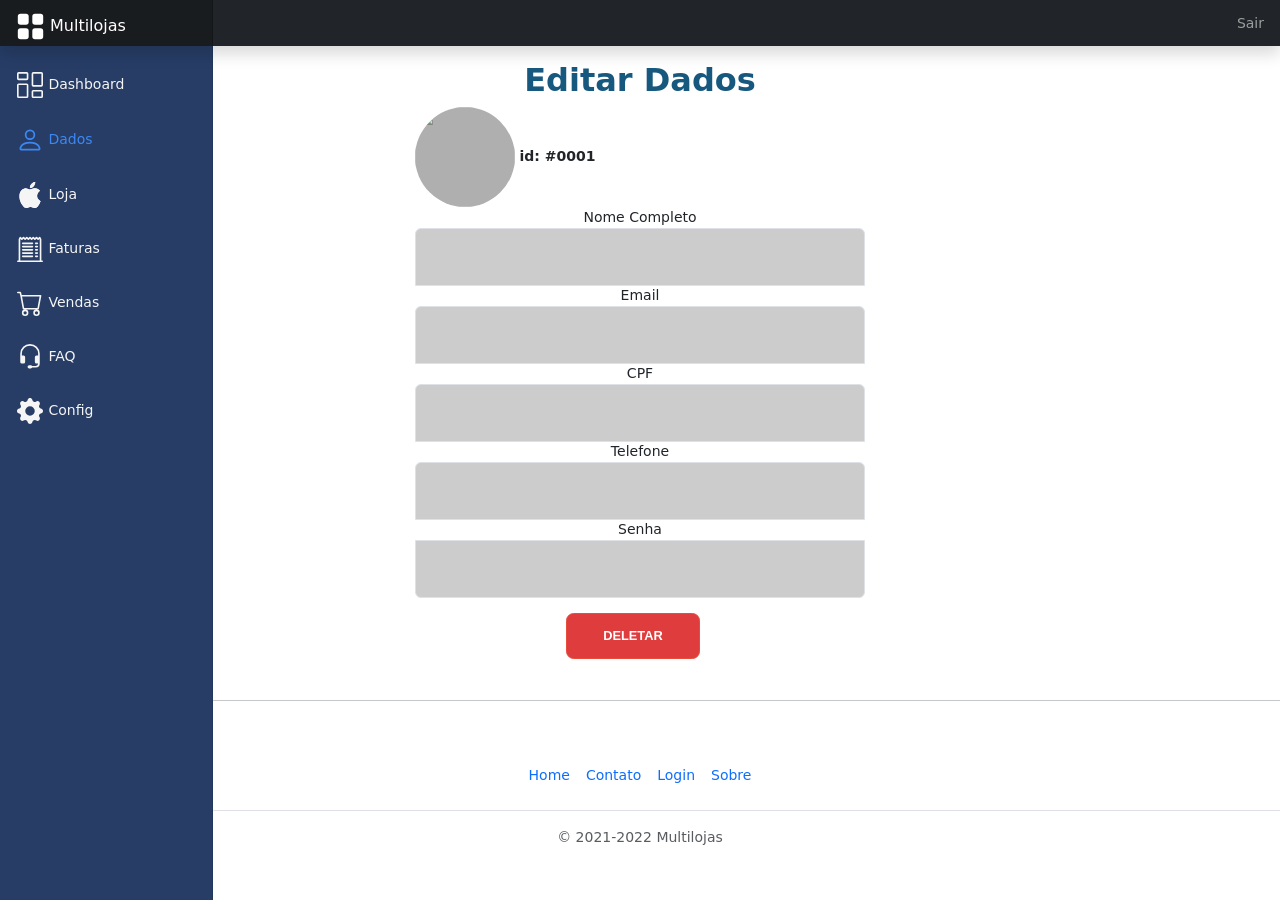
==== edição de dados empresário/index.html @ 5da04b9b "Add files via upload Algumas páginas front-end do Projeto desenvolvido por Júlio Caio R. dos Santos " ====
<!doctype html>
<html lang="pt-br">
  <!--@charset "UTF-8";/*!
  * Bootstrap v5.1.3 (https://getbootstrap.com/)
  * Copyright 2011-2021 The Bootstrap Authors
  * Copyright 2011-2021 Twitter, Inc.
  * Licensed under MIT (https://github.com/twbs/bootstrap/blob/main/LICENSE)-->
  <head>
    <meta charset="UTF-8">
    <meta http-equiv="X-UA-Compatible" content="IE=edge">
    <meta name="viewport" content="width=device-width, initial-scale=1.0">
    <title>Editar Dados do Empresário</title>
    <link href="https://cdn.jsdelivr.net/npm/bootstrap@5.0.2/dist/css/bootstrap.min.css" rel="stylesheet" integrity="sha384-EVSTQN3/azprG1Anm3QDgpJLIm9Nao0Yz1ztcQTwFspd3yD65VohhpuuCOmLASjC" crossorigin="anonymous">
    <link rel="stylesheet" href="css/style.css">
    <link rel="stylesheet" href="css/button.css">
    <link rel="stylesheet" href="css/dashboard.css"/>
    <script src="https://cdn.jsdelivr.net/npm/bootstrap@5.0.2/dist/js/bootstrap.bundle.min.js" integrity="sha384-MrcW6ZMFYlzcLA8Nl+NtUVF0sA7MsXsP1UyJoMp4YLEuNSfAP+JcXn/tWtIaxVXM" crossorigin="anonymous"></script>
</head>
<body>
  <header class="navbar navbar-dark sticky-top bg-dark flex-md-nowrap p-0 shadow">
    <a class="navbar-brand col-md-3 col-lg-2 me-0 px-3" href="#"><svg xmlns="http://www.w3.org/2000/svg" width="29" height="29" fill="currentColor" class="bi-bi-grid-fill" viewBox="0 0 16 16">
      <path d="M1 2.5A1.5 1.5 0 0 1 2.5 1h3A1.5 1.5 0 0 1 7 2.5v3A1.5 1.5 0 0 1 5.5 7h-3A1.5 1.5 0 0 1 1 5.5v-3zm8 0A1.5 1.5 0 0 1 10.5 1h3A1.5 1.5 0 0 1 15 2.5v3A1.5 1.5 0 0 1 13.5 7h-3A1.5 1.5 0 0 1 9 5.5v-3zm-8 8A1.5 1.5 0 0 1 2.5 9h3A1.5 1.5 0 0 1 7 10.5v3A1.5 1.5 0 0 1 5.5 15h-3A1.5 1.5 0 0 1 1 13.5v-3zm8 0A1.5 1.5 0 0 1 10.5 9h3a1.5 1.5 0 0 1 1.5 1.5v3a1.5 1.5 0 0 1-1.5 1.5h-3A1.5 1.5 0 0 1 9 13.5v-3z"/>
    </svg>Multilojas</a>
    <button class="navbar-toggler position-absolute d-md-none collapsed" type="button" data-bs-toggle="collapse" data-bs-target="#sidebarMenu" aria-controls="sidebarMenu" aria-expanded="false" aria-label="Toggle navigation">
      <span class="navbar-toggler-icon"></span>
    </button>
    <div class="navbar-nav">
      <div class="nav-item text-nowrap">
        <a class="nav-link px-3" href="#">Sair</a>
      </div>
    </div>
  </header>
  
  <div class="container-md">
    <div class="row">
      <nav id="sidebarMenu" class="col-md-3 col-lg-2 d-md-block sidebar collapse" style="background-color: rgba(39,61,102);">
        <div class="position-sticky pt-3">
          <ul class="nav flex-column">
            <li class="nav-item">
              <a class="nav-link" aria-current="page" href="#">
                <svg xmlns="http://www.w3.org/2000/svg" width="28" height="26" fill="currentColor" class="bi bi-columns-gap" viewBox="0 0 16 16">
                  <path d="M6 1v3H1V1h5zM1 0a1 1 0 0 0-1 1v3a1 1 0 0 0 1 1h5a1 1 0 0 0 1-1V1a1 1 0 0 0-1-1H1zm14 12v3h-5v-3h5zm-5-1a1 1 0 0 0-1 1v3a1 1 0 0 0 1 1h5a1 1 0 0 0 1-1v-3a1 1 0 0 0-1-1h-5zM6 8v7H1V8h5zM1 7a1 1 0 0 0-1 1v7a1 1 0 0 0 1 1h5a1 1 0 0 0 1-1V8a1 1 0 0 0-1-1H1zm14-6v7h-5V1h5zm-5-1a1 1 0 0 0-1 1v7a1 1 0 0 0 1 1h5a1 1 0 0 0 1-1V1a1 1 0 0 0-1-1h-5z"/>
            </svg>
            <span class="links_name">Dashboard</span>
              </a>
            </li>
            <li class="nav-item">
              <a class="nav-link active" aria-current="page" href="#">
                <svg xmlns="http://www.w3.org/2000/svg" width="28" height="28" fill="currentColor" class="bi bi-person" viewBox="0 0 16 16">
                  <path d="M8 8a3 3 0 1 0 0-6 3 3 0 0 0 0 6zm2-3a2 2 0 1 1-4 0 2 2 0 0 1 4 0zm4 8c0 1-1 1-1 1H3s-1 0-1-1 1-4 6-4 6 3 6 4zm-1-.004c-.001-.246-.154-.986-.832-1.664C11.516 10.68 10.289 10 8 10c-2.29 0-3.516.68-4.168 1.332-.678.678-.83 1.418-.832 1.664h10z"/>
                </svg>
            <span class="links_name">Dados</span>
              </a>
            </li>
            <li class="nav-item">
              <a class="nav-link" href="#">
                <svg xmlns="http://www.w3.org/2000/svg" width="28" height="26" fill="currentColor" class="bi bi-apple" viewBox="0 0 16 16">
                  <path d="M11.182.008C11.148-.03 9.923.023 8.857 1.18c-1.066 1.156-.902 2.482-.878 2.516.024.034 1.52.087 2.475-1.258.955-1.345.762-2.391.728-2.43zm3.314 11.733c-.048-.096-2.325-1.234-2.113-3.422.212-2.189 1.675-2.789 1.698-2.854.023-.065-.597-.79-1.254-1.157a3.692 3.692 0 0 0-1.563-.434c-.108-.003-.483-.095-1.254.116-.508.139-1.653.589-1.968.607-.316.018-1.256-.522-2.267-.665-.647-.125-1.333.131-1.824.328-.49.196-1.422.754-2.074 2.237-.652 1.482-.311 3.83-.067 4.56.244.729.625 1.924 1.273 2.796.576.984 1.34 1.667 1.659 1.899.319.232 1.219.386 1.843.067.502-.308 1.408-.485 1.766-.472.357.013 1.061.154 1.782.539.571.197 1.111.115 1.652-.105.541-.221 1.324-1.059 2.238-2.758.347-.79.505-1.217.473-1.282z"/>
                  <path d="M11.182.008C11.148-.03 9.923.023 8.857 1.18c-1.066 1.156-.902 2.482-.878 2.516.024.034 1.52.087 2.475-1.258.955-1.345.762-2.391.728-2.43zm3.314 11.733c-.048-.096-2.325-1.234-2.113-3.422.212-2.189 1.675-2.789 1.698-2.854.023-.065-.597-.79-1.254-1.157a3.692 3.692 0 0 0-1.563-.434c-.108-.003-.483-.095-1.254.116-.508.139-1.653.589-1.968.607-.316.018-1.256-.522-2.267-.665-.647-.125-1.333.131-1.824.328-.49.196-1.422.754-2.074 2.237-.652 1.482-.311 3.83-.067 4.56.244.729.625 1.924 1.273 2.796.576.984 1.34 1.667 1.659 1.899.319.232 1.219.386 1.843.067.502-.308 1.408-.485 1.766-.472.357.013 1.061.154 1.782.539.571.197 1.111.115 1.652-.105.541-.221 1.324-1.059 2.238-2.758.347-.79.505-1.217.473-1.282z"/>
                </svg>
              <span class="links_name">Loja</span>
              </a>
            </li>
            <li class="nav-item">
              <a class="nav-link" href="#">
                <svg xmlns="http://www.w3.org/2000/svg" width="28" height="26" fill="currentColor" class="bi bi-receipt-cutoff" viewBox="0 0 16 16">
                  <path d="M3 4.5a.5.5 0 0 1 .5-.5h6a.5.5 0 1 1 0 1h-6a.5.5 0 0 1-.5-.5zm0 2a.5.5 0 0 1 .5-.5h6a.5.5 0 1 1 0 1h-6a.5.5 0 0 1-.5-.5zm0 2a.5.5 0 0 1 .5-.5h6a.5.5 0 1 1 0 1h-6a.5.5 0 0 1-.5-.5zm0 2a.5.5 0 0 1 .5-.5h6a.5.5 0 0 1 0 1h-6a.5.5 0 0 1-.5-.5zm0 2a.5.5 0 0 1 .5-.5h6a.5.5 0 0 1 0 1h-6a.5.5 0 0 1-.5-.5zM11.5 4a.5.5 0 0 0 0 1h1a.5.5 0 0 0 0-1h-1zm0 2a.5.5 0 0 0 0 1h1a.5.5 0 0 0 0-1h-1zm0 2a.5.5 0 0 0 0 1h1a.5.5 0 0 0 0-1h-1zm0 2a.5.5 0 0 0 0 1h1a.5.5 0 0 0 0-1h-1zm0 2a.5.5 0 0 0 0 1h1a.5.5 0 0 0 0-1h-1z"/>
                  <path d="M2.354.646a.5.5 0 0 0-.801.13l-.5 1A.5.5 0 0 0 1 2v13H.5a.5.5 0 0 0 0 1h15a.5.5 0 0 0 0-1H15V2a.5.5 0 0 0-.053-.224l-.5-1a.5.5 0 0 0-.8-.13L13 1.293l-.646-.647a.5.5 0 0 0-.708 0L11 1.293l-.646-.647a.5.5 0 0 0-.708 0L9 1.293 8.354.646a.5.5 0 0 0-.708 0L7 1.293 6.354.646a.5.5 0 0 0-.708 0L5 1.293 4.354.646a.5.5 0 0 0-.708 0L3 1.293 2.354.646zm-.217 1.198.51.51a.5.5 0 0 0 .707 0L4 1.707l.646.647a.5.5 0 0 0 .708 0L6 1.707l.646.647a.5.5 0 0 0 .708 0L8 1.707l.646.647a.5.5 0 0 0 .708 0L10 1.707l.646.647a.5.5 0 0 0 .708 0L12 1.707l.646.647a.5.5 0 0 0 .708 0l.509-.51.137.274V15H2V2.118l.137-.274z"/>
                </svg>
              <span class="links_name">Faturas</span>
              </a>
            </li>
            <li class="nav-item">
              <a class="nav-link" href="#">
                <svg xmlns="http://www.w3.org/2000/svg" width="28" height="26" fill="currentColor" class="bi bi-cart" viewBox="0 0 16 16">
                  <path d="M0 1.5A.5.5 0 0 1 .5 1H2a.5.5 0 0 1 .485.379L2.89 3H14.5a.5.5 0 0 1 .491.592l-1.5 8A.5.5 0 0 1 13 12H4a.5.5 0 0 1-.491-.408L2.01 3.607 1.61 2H.5a.5.5 0 0 1-.5-.5zM3.102 4l1.313 7h8.17l1.313-7H3.102zM5 12a2 2 0 1 0 0 4 2 2 0 0 0 0-4zm7 0a2 2 0 1 0 0 4 2 2 0 0 0 0-4zm-7 1a1 1 0 1 1 0 2 1 1 0 0 1 0-2zm7 0a1 1 0 1 1 0 2 1 1 0 0 1 0-2z"/>
                </svg>
              <span class="links_name">Vendas</span>
              </a>
            </li>
            <li class="nav-item">
              <a class="nav-link" href="#">
                <svg xmlns="http://www.w3.org/2000/svg" width="28" height="26" fill="currentColor" class="bi bi-headset" viewBox="0 0 16 16">
                  <path d="M8 1a5 5 0 0 0-5 5v1h1a1 1 0 0 1 1 1v3a1 1 0 0 1-1 1H3a1 1 0 0 1-1-1V6a6 6 0 1 1 12 0v6a2.5 2.5 0 0 1-2.5 2.5H9.366a1 1 0 0 1-.866.5h-1a1 1 0 1 1 0-2h1a1 1 0 0 1 .866.5H11.5A1.5 1.5 0 0 0 13 12h-1a1 1 0 0 1-1-1V8a1 1 0 0 1 1-1h1V6a5 5 0 0 0-5-5z"/>
                </svg>
              <span class="links_name">FAQ</span>
              </a>
            </li>
            <li class="nav-item">
              <a class="nav-link" href="#">
                <svg xmlns="http://www.w3.org/2000/svg" width="28" height="26" fill="currentColor" class="bi bi-gear-fill" viewBox="0 0 16 16">
                  <path d="M9.405 1.05c-.413-1.4-2.397-1.4-2.81 0l-.1.34a1.464 1.464 0 0 1-2.105.872l-.31-.17c-1.283-.698-2.686.705-1.987 1.987l.169.311c.446.82.023 1.841-.872 2.105l-.34.1c-1.4.413-1.4 2.397 0 2.81l.34.1a1.464 1.464 0 0 1 .872 2.105l-.17.31c-.698 1.283.705 2.686 1.987 1.987l.311-.169a1.464 1.464 0 0 1 2.105.872l.1.34c.413 1.4 2.397 1.4 2.81 0l.1-.34a1.464 1.464 0 0 1 2.105-.872l.31.17c1.283.698 2.686-.705 1.987-1.987l-.169-.311a1.464 1.464 0 0 1 .872-2.105l.34-.1c1.4-.413 1.4-2.397 0-2.81l-.34-.1a1.464 1.464 0 0 1-.872-2.105l.17-.31c.698-1.283-.705-2.686-1.987-1.987l-.311.169a1.464 1.464 0 0 1-2.105-.872l-.1-.34zM8 10.93a2.929 2.929 0 1 1 0-5.86 2.929 2.929 0 0 1 0 5.858z"/>
              </svg>
              <span class="links_name">Config</span>
              </a>
            </li>
          </ul>
        </div>
      </nav>
      </div>
      </div>
<div class="user_content">
    <div class="form-signin">
      <div class="title text-center">
        <h2 style="color: rgb(22, 88, 126); font-weight:700;">Editar Dados</h2>
    </div>
      <img src="" href="user_photo" class="img_user">
      <label><b>id: #0001</b></label>
        <form>
          <div class="form-floating">
            <center><a for="floatingInput">Nome Completo </a></center>
            <input type="text" class="form-control" id="floatingInput" placeholder="Nome completo">
          </div>
          <div class="form-floating">
            <center><a for="floatingInput">Email </a>
            </center>
            <input type="email" class="form-control" id="floatingInput" placeholder="name@example.com">
          </div>
          <div class="form-floating">
            <center><a for="floatingPassword"> CPF </a></center>
            <input type="text" class="form-control" id="floatingPassword" placeholder="XX. XXX. XXX/0001-XX">
          </div>
          <div class="form-floating"><center>
            <a for="floatingInput"> Telefone </a></center>
            <input type="text" class="form-control" id="floatingInput" placeholder="(DDD) XXXXX-XXXX">
          </div>
          <div class="form-floating"><center>
            <a for="floatingInput">Senha</a></center>
            <input type="password" class="form-control" id="floatingInput" placeholder="password">
          </div>
        <div class="delete">
            <label>
            <button class="btn first">Deletar</button>
            </label>
          </div>
        </form>
    </div>
</div>
<hr>
<footer class="py-3 my-4">
  <nav class="navbar navbar-expand-lg aria-label Twelfth navbar example"></nav>
    <ul class="nav justify-content-center border-bottom pb-3 mb-3" style="color: white;">
      <li class="nav-item" style="cursor: pointer;"><a href="../index/index.html" class="nav-link px-2">Home</a></li>
      <li class="nav-item" style ="cursor: pointer;"><a href="../index/index.html" class="nav-link px-2" >Contato</a></li>
      <li class="nav-item" style="cursor: pointer;"><a href="../login/index.html" class="nav-link px-2">Login</a></li>
      <li class="nav-item" style="cursor: pointer;"><a href="../index/index.html" class="nav-link px-2">Sobre</a></li>
    </ul>
    <p class="text-center text-muted">&copy; 2021-2022 Multilojas</p>
</footer>
</body>
</html>
---- edição de dados empresário/css/style.css ----
.img_user{
  top: 10px;
  height: 100px;
  width: 100px;
  border-radius: 150px;
  background: rgb(175, 175, 175);
  overflow: hidden;
}

.form-signin {
  width: 100%;
  max-width: 480px;
  padding: 15px;
  margin: auto;
}

.form-signin .checkbox {
  font-weight: 400;
}

.form-signin .form-floating:focus-within {
  z-index: 2;
}

.form-signin input[type="text"] {
  margin-bottom: -1px;
  background: rgb(204, 204, 204);
  border-bottom-right-radius: 0;
  border-bottom-left-radius: 0;
}
.form-signin input[type="email"] {
  margin-bottom: -1px;
  background: rgb(204, 204, 204);
  border-bottom-right-radius: 0;
  border-bottom-left-radius: 0;
}

.form-signin input[type="password"] {
  margin-bottom: 10px;
  background: rgb(204, 204, 204);
  border-top-left-radius: 0;
  border-top-right-radius: 0;
}
---- edição de dados empresário/css/button.css ----
.delete {
    margin-left: 27.5%;
  }
  .delete a {
    color: red;
    text-decoration: none;
    font-weight: 550;
    font-size: 18px;
  }
  .user_content path {
    color: rgb(39, 61, 102);
    margin-left: 10px;
  }

.delete .btn{
    left: 50%;
    margin-bottom: 10px;
    margin-left: 20%;
    align-items: center;
  }
  
.btn {
      align-items: center;
      box-sizing: border-box;
      -webkit-appearance: none;
      -moz-appearance: none;
      appearance: none;
      background-color: #df3d3d;
      border: 1.5px solid #e74c3c;
      border-radius: 0.6em;
      color: #ffffff;
      cursor: pointer;
      align-self: center;
      font-size: 0.8rem;
      font-weight: 750;
      line-height: 1;
      margin: 5px;
      text-align: center;
      padding: 1.2em 2.8em;
      text-decoration: none;
      text-transform: uppercase;
      font-family: 'Montserrat', sans-serif;
    }
    .btn:hover, .btn:focus {
      color: #fff;
      outline: 0;
    }
---- edição de dados empresário/css/dashboard.css ----
body {
  font-size: .875rem;
  padding: 0;
  margin: 0 auto !important;
}
.container-md {
  max-width: 980px;
  margin-right: 5%;

}

.feather {
  width: 16px;
  height: 16px;
  vertical-align: text-bottom;
  text-align: center;
}

/*
 * Sidebar
 */

.sidebar {
  position: fixed;
  top: 0;
  /* rtl:raw:
  right: 0;
  */
  bottom: 0;
  /* rtl:remove */
  left: 0;
  z-index: 100; /* Behind the navbar */
  padding: 48px 0 0; /* Height of navbar */
  box-shadow: inset -1px 0 0 rgba(0, 0, 0, .1);
}

@media (max-width: 767.98px) {
  .sidebar {
    top: 5rem;
  }
}

.sidebar-sticky {
  position: relative;
  top: 0;
  height: calc(100vh - 48px);
  padding-top: .5rem;
  overflow-x: hidden;
  overflow-y: auto; /* Scrollable contents if viewport is shorter than content. */
}

.sidebar .nav-link {
  font-weight: 500;
  color: whitesmoke;
  margin-bottom: 12px;
}

.sidebar .nav-link .feather {
  margin-right: 4px;
  color: #727272;
  height: 35px;
  width: 35px;
}

.sidebar .nav-link.active {
  color: #3c88f3;
}

.sidebar .nav-link:hover .feather,
.sidebar .nav-link.active .feather {
  color: inherit;
}

.sidebar-heading {
  font-size: .75rem;
  text-transform: uppercase;
}

/*
 * Navbar
 */

.navbar-brand {
  padding-top: .75rem;
  font-size: 1rem;
  background-color: rgba(0, 0, 0, .25);
  box-shadow: inset -1px 0 0 rgba(0, 0, 0, .25);
}
.navbar-brand svg {
  margin-right: 5px;
  font-size: 1rem;
  color: white;
}

.navbar .navbar-toggler {
  top: .25rem;
  right: 1rem;
}

.navbar .form-control {
  padding: .75rem 1rem;
  border-width: 0;
  border-radius: 0;
}

.form-control-dark {
  color: #fff;
  background-color: rgba(255, 255, 255, .1);
  border-color: rgba(255, 255, 255, .1);
}

.form-control-dark:focus {
  border-color: transparent;
  box-shadow: 0 0 0 3px rgba(255, 255, 255, .25);
}
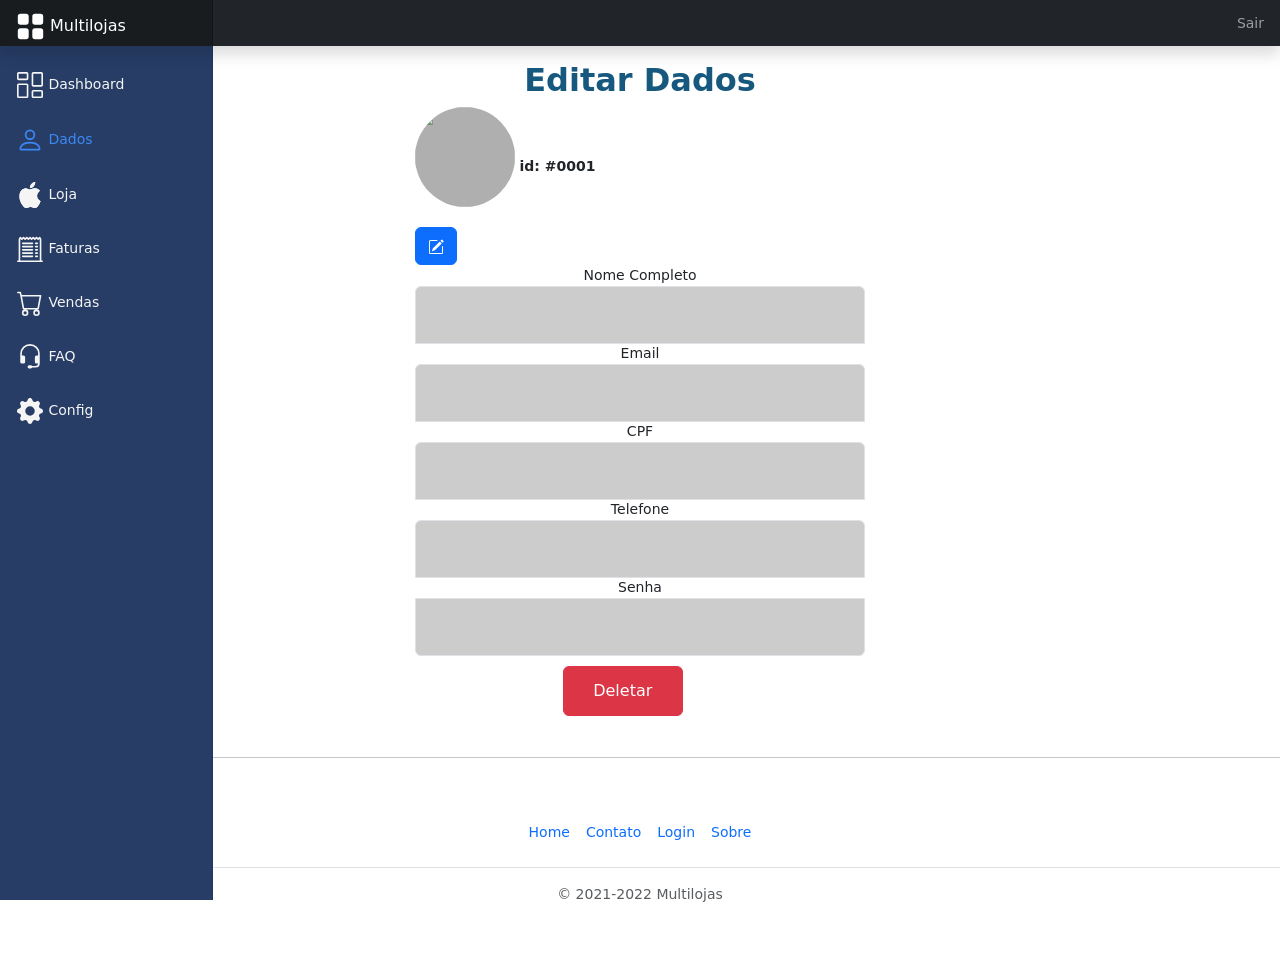
==== commit b15bc91d: "Add files via upload" ====
--- a/edição de dados empresário/index.html
+++ b/edição de dados empresário/index.html
@@ -15,7 +15,9 @@
     <link rel="stylesheet" href="css/button.css">
     <link rel="stylesheet" href="css/dashboard.css"/>
     <script src="https://cdn.jsdelivr.net/npm/bootstrap@5.0.2/dist/js/bootstrap.bundle.min.js" integrity="sha384-MrcW6ZMFYlzcLA8Nl+NtUVF0sA7MsXsP1UyJoMp4YLEuNSfAP+JcXn/tWtIaxVXM" crossorigin="anonymous"></script>
+    <script src="script.js" ></script>
 </head>
+
 <body>
   <header class="navbar navbar-dark sticky-top bg-dark flex-md-nowrap p-0 shadow">
     <a class="navbar-brand col-md-3 col-lg-2 me-0 px-3" href="#"><svg xmlns="http://www.w3.org/2000/svg" width="29" height="29" fill="currentColor" class="bi-bi-grid-fill" viewBox="0 0 16 16">
@@ -107,6 +109,32 @@
       <img src="" href="user_photo" class="img_user">
       <label><b>id: #0001</b></label>
         <form>
+          <!--Botão para adicionar modal-->
+
+        <button type="button" class="btn btn-primary" data-bs-toggle="modal" data-bs-target="#exampleModal">
+          <svg xmlns="http://www.w3.org/2000/svg" width="16" height="16" fill="currentColor" class="bi bi-pencil-square" viewBox="0 0 16 16">
+            <path style="color: white;" d="M15.502 1.94a.5.5 0 0 1 0 .706L14.459 3.69l-2-2L13.502.646a.5.5 0 0 1 .707 0l1.293 1.293zm-1.75 2.456-2-2L4.939 9.21a.5.5 0 0 0-.121.196l-.805 2.414a.25.25 0 0 0 .316.316l2.414-.805a.5.5 0 0 0 .196-.12l6.813-6.814z"/>
+            <path  style="color: white;" fill-rule="evenodd" d="M1 13.5A1.5 1.5 0 0 0 2.5 15h11a1.5 1.5 0 0 0 1.5-1.5v-6a.5.5 0 0 0-1 0v6a.5.5 0 0 1-.5.5h-11a.5.5 0 0 1-.5-.5v-11a.5.5 0 0 1 .5-.5H9a.5.5 0 0 0 0-1H2.5A1.5 1.5 0 0 0 1 2.5v11z"/>
+          </svg>
+        </button>
+
+          <!--Modal-->
+
+          <div class="modal fade" id="exampleModal" tabindex="-1" aria-labelledby="exampleModalLabel" aria-hidden="true">
+            <div class="modal-dialog">
+              <div class="modal-content">
+                <div class="modal-header">
+                  <h5 class="modal-title" id="exampleModalLabel">Fazer alterações?</h5>
+                  <button type="button" class="btn-close" data-bs-dismiss="modal" aria-label="Close"></button>
+                </div>
+                <div class="modal-footer">
+                  <button type="button" class="btn btn-secondary" data-bs-dismiss="modal">Cancelar</button>
+                  <button type="button" class="btn btn-primary">Salvar mudanças</button>
+                </div>
+              </div>
+            </div>
+          </div>
+
           <div class="form-floating">
             <center><a for="floatingInput">Nome Completo </a></center>
             <input type="text" class="form-control" id="floatingInput" placeholder="Nome completo">
@@ -128,11 +156,12 @@
             <a for="floatingInput">Senha</a></center>
             <input type="password" class="form-control" id="floatingInput" placeholder="password">
           </div>
+
         <div class="delete">
             <label>
-            <button class="btn first">Deletar</button>
+            <button type="button" class="btn btn-danger" style="width: 120px; height:50px">Deletar</button>
             </label>
-          </div>
+        </div>
         </form>
     </div>
 </div>
--- a/edição de dados empresário/css/style.css
+++ b/edição de dados empresário/css/style.css
@@ -5,6 +5,7 @@
   border-radius: 150px;
   background: rgb(175, 175, 175);
   overflow: hidden;
+  margin-bottom: 20px;
 }
 
 .form-signin {
--- a/edição de dados empresário/css/button.css
+++ b/edição de dados empresário/css/button.css
@@ -18,31 +18,4 @@
     margin-left: 20%;
     align-items: center;
   }
-  
-.btn {
-      align-items: center;
-      box-sizing: border-box;
-      -webkit-appearance: none;
-      -moz-appearance: none;
-      appearance: none;
-      background-color: #df3d3d;
-      border: 1.5px solid #e74c3c;
-      border-radius: 0.6em;
-      color: #ffffff;
-      cursor: pointer;
-      align-self: center;
-      font-size: 0.8rem;
-      font-weight: 750;
-      line-height: 1;
-      margin: 5px;
-      text-align: center;
-      padding: 1.2em 2.8em;
-      text-decoration: none;
-      text-transform: uppercase;
-      font-family: 'Montserrat', sans-serif;
-    }
-    .btn:hover, .btn:focus {
-      color: #fff;
-      outline: 0;
-    }
-    +  
